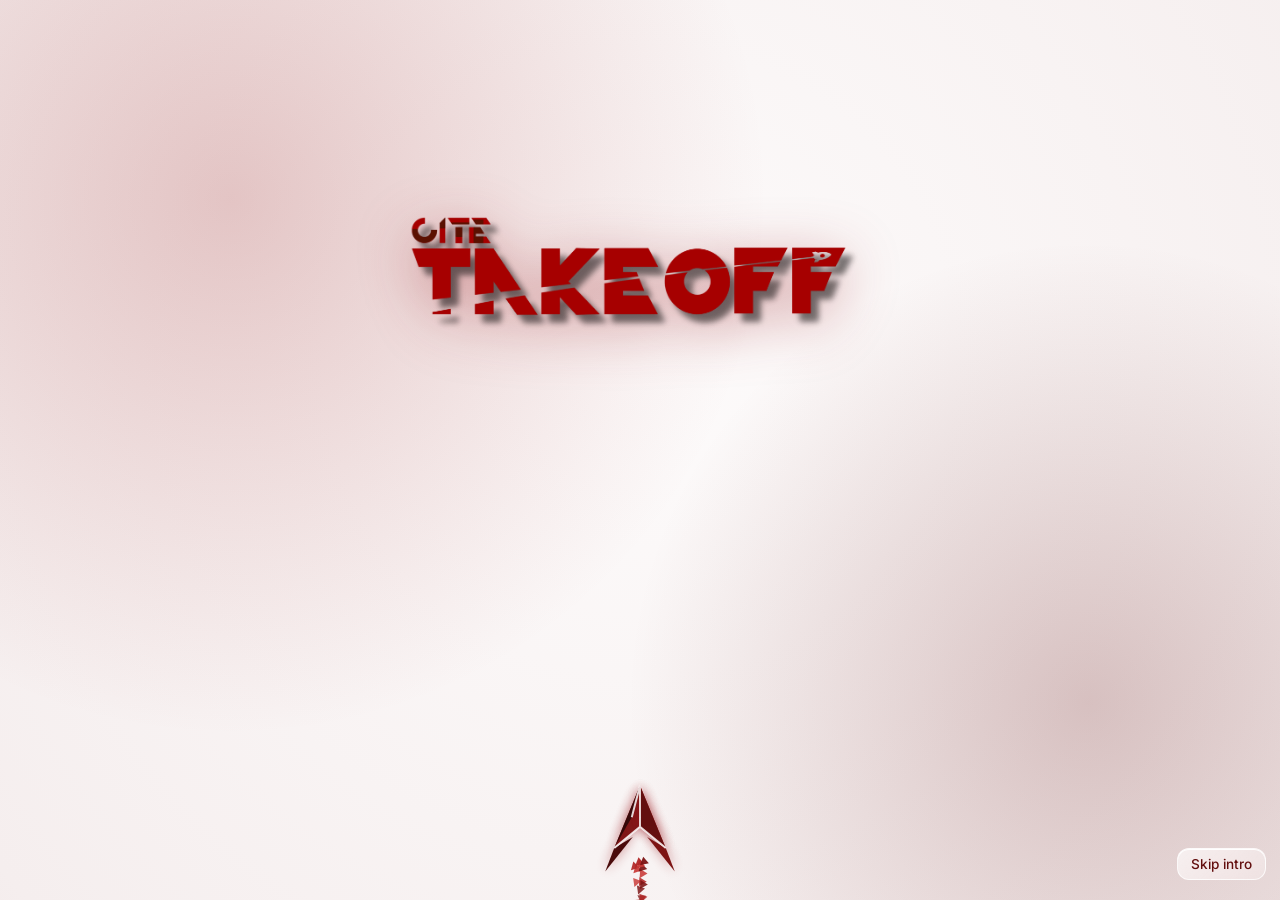
==== index.html @ 41470ce3 "Initial commit" ====
<!doctype html><html lang="en"><head><meta charset="utf-8"><meta name="viewport" content="width=device-width,initial-scale=1,viewport-fit=cover"><title>CITE TAKEOFF</title><script>document.documentElement.dataset.theme=localStorage.getItem("theme")||(matchMedia("(prefers-color-scheme:dark)").matches?"dark":"light")</script>
<link rel="preconnect" href="https://fonts.googleapis.com"><link rel="preconnect" href="https://fonts.gstatic.com" crossorigin><link rel="stylesheet" href="https://fonts.googleapis.com/css2?family=Inter:wght@400;500;600&family=Space+Grotesk:wght@500;600;700&family=Space+Mono:wght@400;700&display=swap"><link rel="stylesheet" href="style.css"></head><body><div class="scene" aria-hidden="true"><i class="orb o1"></i><i class="orb o2"></i><i class="orb o3"></i><i class="grid"></i></div>
<section id="intro" class="screen on"><canvas id="ic"></canvas><img class="logo big" src="assets/logo.png" alt="CITE TAKEOFF"><button id="skip" class="ghost" style="position:absolute;right:14px;bottom:20px">Skip intro</button></section>
<section id="home" class="screen"><canvas id="hr" class="amb" aria-hidden="true"></canvas><div class="top"><div class="coins"><i class="coin"></i><b id="hc">0</b></div><div class="tools"><button id="mute" class="ico"></button><button id="theme" class="ico"></button></div><button id="av" class="avatar" aria-label="Profile"></button></div>
<main class="center"><img class="logo" src="assets/logo.png" alt="CITE TAKEOFF"><p class="sub">Tap. Ascend. Survive.</p><p class="chip" id="hs"></p>
<button id="bStart" class="btn b1">Start Game</button><button id="bShop" class="btn b2">Customize</button><button id="bBoard" class="btn b3">Leaderboards</button><button id="bMulti" class="ghost multi">Multiplayer lobby</button></main></section>
<section id="game" class="screen"><div class="stage"><canvas id="gc"></canvas>
<div class="hud"><button id="pause" class="pbtn" aria-label="Pause">II</button><div class="coins sm"><i class="coin"></i><b id="gcn">0</b></div><button id="fs" class="pbtn fs" aria-label="Toggle full screen"></button></div><div id="sc" class="score">0</div><div id="cd" class="cd"></div><div id="ov" class="ov"></div></div></section>
<section id="shop" class="screen panel"><div class="bar"><button class="ghost back">Back</button><h2>Customize</h2><div class="coins"><i class="coin"></i><b id="sc2">0</b></div></div>
<div class="tabs" role="tablist"><button class="tab" data-t="maps" role="tab">Maps</button><button class="tab" data-t="skins" role="tab">Skins</button></div><div id="grid" class="grid"></div></section>
<section id="board" class="screen panel"><div class="bar"><button class="ghost back">Back</button><h2>Leaderboards</h2></div>
<div class="tabs" role="tablist"><button class="tab" data-t="global" role="tab">Global</button><button class="tab" data-t="weekly" role="tab">Weekly</button><button class="tab" data-t="lobby" role="tab">Lobby</button></div><ol id="rows" class="rows"></ol></section>
<section id="lobbyMenu" class="screen panel"><div class="bar"><button class="ghost back">Back</button><h2>Multiplayer</h2></div>
<div class="grid"><form class="card lf" id="lcForm"><h3>Create a lobby</h3><p>Pick a name and share it. You become the Game Master.</p><label>Lobby name<input id="lcName" maxlength="16" autocomplete="off" placeholder="e.g. TAKEOFF" required></label><button class="btn b1" type="submit">Create lobby</button></form>
<form class="card lf" id="ljForm"><h3>Join a lobby</h3><p>Enter the name your Game Master shared.</p><label>Lobby name<input id="ljName" maxlength="16" autocomplete="off" placeholder="e.g. TAKEOFF" required></label><button class="btn b2" type="submit">Join lobby</button></form></div><p class="err" id="le" role="alert" style="margin-top:12px"></p></section>
<section id="lobby" class="screen panel"><div class="bar"><button class="ghost" id="lLeave">Leave</button><h2 id="lTitle"></h2></div>
<p class="sub" id="lGm" style="text-align:center;margin-bottom:12px"></p><ul id="lPlayers" class="rows"></ul><p id="lStatus" class="empty"></p>
<div class="lobby-actions"><button id="lStart" class="btn b1" hidden>Start Game</button><button id="lBoard" class="btn b3">Lobby leaderboard</button></div></section>
<section id="profile" class="screen panel"><div class="bar"><button class="ghost back">Back</button><h2>Profile</h2></div><div id="pf" class="pf"></div></section>
<div id="auth" class="modal"><form class="mbox" id="af"><h2>Sign in to save progress</h2><label>Username<input id="au" autocomplete="username" maxlength="14" required></label><label>Password<input id="ap" type="password" autocomplete="current-password" required></label><p class="err" id="ae" role="alert"></p>
<button class="btn b1" data-k="login" type="submit">Log in</button><button class="btn b2" data-k="register" type="submit">Create account</button><button class="ghost" id="guest" type="button">Play as guest (progress is not saved)</button></form></div>
<div id="toast" role="status"></div><script src="config.js"></script><script src="game.js"></script><script src="app.js"></script><script src="lobby.js"></script></body></html>
---- style.css ----
:root{--white:#fdfbfb;--tint:#f5eeee;--m950:#200404;--m900:#340707;--m800:#4a0a0a;--m700:#630f0f;--m600:#7d1414;--m500:#971b1b;--m400:#b12626;--m300:#c93a37;--gold:#d29f22;--gold-soft:#e8c163;
--glass:linear-gradient(135deg,rgba(255,255,255,.68),rgba(255,255,255,.3));--glass-border:rgba(255,255,255,.75);--glass-hi:rgba(255,255,255,.95);--glass-sh:rgba(99,15,15,.3);
--common:#7a8499;--rare:#2f6fd6;--epic:#9b3fd1;--legendary:#d98200;--ease:cubic-bezier(.16,1,.3,1);
--f-d:'Space Grotesk','Segoe UI',system-ui,sans-serif;--f-b:'Inter','Segoe UI',system-ui,sans-serif;--f-m:'Space Mono',ui-monospace,Consolas,monospace}
*{box-sizing:border-box}html,body{margin:0;height:100%;overflow:hidden;background:var(--tint);color:var(--m950);font-family:var(--f-b);-webkit-font-smoothing:antialiased;-webkit-user-select:none;user-select:none;-webkit-tap-highlight-color:transparent;touch-action:manipulation;overscroll-behavior:none}
button{font:inherit;color:inherit;cursor:pointer}button:focus-visible,input:focus-visible,canvas:focus-visible{outline:3px solid var(--m400);outline-offset:3px}
/* scene */
.scene{position:fixed;inset:0;z-index:0;overflow:hidden;pointer-events:none;background:linear-gradient(180deg,#fcf8f8,#f1e4e4)}
.orb{position:absolute;border-radius:50%;filter:blur(70px);animation:float 20s ease-in-out infinite alternate}
.o1{width:56vmax;height:56vmax;left:-16vmax;top:-20vmax;background:radial-gradient(circle,rgba(151,27,27,.5),transparent 65%)}
.o2{width:46vmax;height:46vmax;right:-14vmax;bottom:-18vmax;background:radial-gradient(circle,rgba(99,15,15,.48),transparent 65%);animation-delay:-7s}
.o3{width:30vmax;height:30vmax;right:6vmax;top:4vmax;background:radial-gradient(circle,rgba(232,193,99,.6),transparent 65%);animation-delay:-12s}
.grid{position:absolute;left:-30%;right:-30%;top:46%;bottom:-40%;background-image:linear-gradient(rgba(93,0,24,.09) 1px,transparent 1px),linear-gradient(90deg,rgba(93,0,24,.09) 1px,transparent 1px);background-size:56px 56px;transform:perspective(520px) rotateX(64deg);transform-origin:center top;-webkit-mask-image:linear-gradient(transparent,#000 35%);mask-image:linear-gradient(transparent,#000 35%)}
@keyframes float{to{transform:translate(4vmax,3vmax) scale(1.08)}}
.screen{position:fixed;inset:0;z-index:1;display:none;padding:env(safe-area-inset-top) 0 env(safe-area-inset-bottom)}.screen.on{display:block;animation:in .45s var(--ease)}
@keyframes in{from{opacity:0;transform:translateY(14px)}}
#intro{background:var(--tint)}
/* glass primitives */
.btn,.card,.row,.coins,.tab,.pbtn,.chip,.ghost,.avatar,.mbox,.ovbox,.stats div,.bar,input{background:var(--glass);border:1px solid var(--glass-border);-webkit-backdrop-filter:blur(18px) saturate(160%);backdrop-filter:blur(18px) saturate(160%);box-shadow:inset 0 1px 0 var(--glass-hi),0 14px 34px -16px var(--glass-sh)}
@supports not (backdrop-filter:blur(1px)){.btn,.card,.row,.coins,.tab,.pbtn,.chip,.ghost,.avatar,.mbox,.ovbox,.bar{background:rgba(255,250,250,.92)}}
.btn,.card,.row,.tab,.coins,.pbtn{position:relative;overflow:hidden}
.btn::after,.card::after,.row::after,.tab::after,.coins::after,.pbtn::after{content:'';position:absolute;inset:0;border-radius:inherit;background:radial-gradient(circle at var(--gx,50%) var(--gy,0%),rgba(255,255,255,.7),transparent 55%);opacity:0;transition:opacity .3s var(--ease);pointer-events:none}
.btn:hover::after,.card:hover::after,.row:hover::after,.tab:hover::after,.pbtn:hover::after{opacity:.55}
/* top bar */
.top{position:absolute;inset:14px 16px auto;display:flex;align-items:center;gap:10px;z-index:3}.tools{margin-left:auto;display:flex;gap:8px}.ico{width:40px;height:40px;border-radius:50%;display:grid;place-items:center;padding:0;color:var(--m700);background:var(--glass);border:1px solid var(--glass-border);-webkit-backdrop-filter:blur(18px) saturate(160%);backdrop-filter:blur(18px) saturate(160%);box-shadow:inset 0 1px 0 var(--glass-hi),0 14px 34px -16px var(--glass-sh)}.ico svg,.pbtn svg{width:20px;height:20px}.ico:active{transform:scale(.94)}
.coins{display:flex;align-items:center;gap:9px;border-radius:99px;padding:6px 15px 6px 8px;color:var(--m800)}.coins b{font-family:var(--f-m);font-weight:700;font-size:1rem;letter-spacing:-.02em}
.coin{width:22px;height:22px;border-radius:50%;flex:none;position:relative;background:radial-gradient(circle at 32% 28%,#fff6c9 0,#ffd54a 38%,#d29f22 72%,#a8741a);box-shadow:inset 0 0 0 1.5px rgba(138,90,0,.6),inset 0 -2px 3px rgba(138,90,0,.35),0 0 10px rgba(255,201,60,.5)}
.coin::after{content:'';position:absolute;inset:5px;border-radius:50%;border:1px solid rgba(255,255,255,.65)}
.avatar,.av{width:46px;height:46px;border-radius:50%;color:var(--m700);display:grid;place-items:center;overflow:hidden;position:relative;font-family:var(--f-d);font-weight:700;padding:0}
.avatar img,.av img{position:absolute;inset:0;width:100%;height:100%;object-fit:cover}.av{width:38px;height:38px;flex:none}
.ghost{border-radius:12px;padding:7px 13px;color:var(--m700);font-weight:500;font-size:.85rem}.sm{font-size:.85rem}
/* home */
.amb{position:absolute;inset:0;width:100%;height:100%;opacity:.2;pointer-events:none;-webkit-mask-image:radial-gradient(ellipse at 50% 55%,#000 30%,transparent 78%);mask-image:radial-gradient(ellipse at 50% 55%,#000 30%,transparent 78%)}
.center{position:relative;z-index:2;height:100%;display:flex;flex-direction:column;align-items:center;justify-content:center;gap:14px;padding:76px 20px 24px;max-width:420px;margin:auto}
.logo{width:min(84vw,400px);height:auto;filter:drop-shadow(0 10px 28px rgba(150,20,26,.4))}
.sub{margin:0;font-family:var(--f-m);font-size:.74rem;letter-spacing:.24em;text-transform:uppercase;color:var(--m600)}
.chip{margin:0 0 10px;border-radius:99px;padding:5px 14px;font-family:var(--f-m);font-size:.74rem;color:var(--m700)}.chip:empty{display:none}
.big{position:absolute;left:50%;top:24%;width:min(88vw,520px);margin-left:calc(min(88vw,520px)/-2);animation:reveal 2.2s .7s both var(--ease)}
@keyframes reveal{from{opacity:0;transform:scale(.88)}}#ic{position:absolute;inset:0;width:100%;height:100%}
/* buttons */
.btn{appearance:none;width:min(340px,88vw);min-height:58px;padding:15px 24px;border-radius:18px;font-family:var(--f-d);font-size:1.05rem;font-weight:600;letter-spacing:.02em;color:var(--m800);transition:transform .2s var(--ease),box-shadow .3s var(--ease)}
.btn:hover{transform:translateY(-2px)}.btn:active{transform:scale(.97)}.btn:disabled{opacity:.45;cursor:not-allowed;transform:none}
.btn.b1{background:linear-gradient(135deg,rgba(177,38,38,.88),rgba(74,10,10,.92));border-color:rgba(255,255,255,.3);color:var(--white);box-shadow:inset 0 1px 0 rgba(255,255,255,.4),0 16px 36px -12px rgba(151,27,27,.7)}
.btn.b2{color:var(--m700)}
.btn.b3{background:linear-gradient(135deg,rgba(255,221,120,.6),rgba(255,255,255,.34));border-color:rgba(210,159,34,.5);color:var(--m900);box-shadow:inset 0 1px 0 rgba(255,255,255,.9),0 14px 34px -16px rgba(168,116,26,.6)}
/* game */
#game{display:none;place-items:center}#game.on{display:grid}
/* full-screen stage */.stage{position:fixed;inset:0;overflow:hidden}.stage canvas{display:block;touch-action:none}
/* in-game HUD stays dark glass so it reads on every map */.hud{position:absolute;left:calc(.7em + env(safe-area-inset-left));right:calc(.7em + env(safe-area-inset-right));top:calc(.7em + env(safe-area-inset-top));display:flex;align-items:center;gap:.6em;pointer-events:none}.hud .fs{margin-left:auto}.hud .coins,.hud .pbtn{background:rgba(24,12,15,.5);border-color:rgba(255,255,255,.22);color:#f6f0e4;box-shadow:inset 0 1px 0 rgba(255,255,255,.18),0 10px 26px -12px rgba(0,0,0,.6)}.hud .coins b{color:#f6f0e4}.hud>*{pointer-events:auto}
.pbtn{width:2.7em;height:2.7em;border-radius:50%;font-weight:700;color:var(--m800);display:grid;place-items:center;padding:0}
.coins.sm{font-size:.9em;padding:.25em .8em .25em .35em}.coins.sm .coin{width:1.3em;height:1.3em}
.score{position:absolute;left:0;right:0;top:calc(.05em + env(safe-area-inset-top));text-align:center;font-family:var(--f-d);font-size:2.6em;font-weight:700;pointer-events:none}
.cd{position:absolute;inset:0;display:grid;place-items:center;font-family:var(--f-d);font-size:6.5em;font-weight:700;pointer-events:none}.cd.pop{animation:pop .9s var(--ease) both}
@keyframes pop{0%{transform:scale(.6);opacity:0}25%{transform:scale(1.12);opacity:1}100%{transform:scale(1);opacity:0}}
.ov{position:absolute;inset:0;display:none;align-items:center;justify-content:center;background:rgba(245,238,238,.35);-webkit-backdrop-filter:blur(6px);backdrop-filter:blur(6px);padding:1em}.ov.on{display:flex;animation:in .3s var(--ease)}
.ovbox{width:100%;max-width:22em;border-radius:26px;padding:1.4em 1em;display:flex;flex-direction:column;align-items:center;gap:.6em;text-align:center}
.ov h2{margin:0;font-family:var(--f-d);font-size:1.7em;font-weight:700;color:var(--m900)}.ov .btn{width:100%;font-size:.8em;min-height:0;padding:.85em;border-radius:1.2em}.ov p{margin:.1em;color:var(--m600);font-size:.85em}.ov b{color:var(--m900);font-family:var(--f-m)}
/* panels */
.panel{overflow:auto;padding:84px 16px 24px}.panel.on{display:block}.panel>*{max-width:900px;margin-left:auto;margin-right:auto}
.bar{position:fixed;top:0;left:0;right:0;z-index:4;display:flex;align-items:center;gap:10px;padding:12px 16px;border-radius:0;border-width:0 0 1px}.bar h2{margin:0;flex:1;font-family:var(--f-d);font-size:1.25rem;font-weight:700;color:var(--m900)}
.tabs{display:flex;gap:6px;margin-bottom:16px;padding:5px;border-radius:18px;background:rgba(255,255,255,.35);border:1px solid var(--glass-border)}.tab{flex:1;padding:10px;border-radius:13px;background:none;border-color:transparent;box-shadow:none;color:var(--m700);font-family:var(--f-d);font-weight:600}
.tab[aria-selected=true]{background:linear-gradient(135deg,rgba(177,38,38,.9),rgba(74,10,10,.92));color:var(--white);box-shadow:0 8px 20px -8px rgba(151,27,27,.7)}
.grid2,#grid{display:grid;grid-template-columns:repeat(auto-fill,minmax(220px,1fr));gap:16px}
.card{border-radius:22px;padding:10px;display:flex;flex-direction:column;gap:7px;transition:transform .3s var(--ease)}.card:hover{transform:translateY(-3px)}
.card::before{content:'';position:absolute;left:14px;right:14px;top:0;height:3px;border-radius:0 0 4px 4px;background:var(--rc,var(--m500));opacity:.9}
.card canvas{width:100%;height:140px;border-radius:14px;background:rgba(245,238,238,.7);box-shadow:inset 0 0 0 1px rgba(255,255,255,.8)}.card h3{margin:2px 4px 0;font-family:var(--f-d);color:var(--m900)}.card p{margin:0 4px;color:var(--m600);font-size:.86rem;flex:1}
.rar{margin:0 4px;font-family:var(--f-m);font-size:.72rem;color:var(--rc);font-weight:700;letter-spacing:.12em;text-transform:uppercase}.card .btn{width:100%;min-height:0;padding:11px;font-size:.92rem;border-radius:14px}
.rows{list-style:none;margin:0 auto;padding:0;display:flex;flex-direction:column;gap:9px}
.row{display:flex;align-items:center;gap:12px;padding:10px 14px;border-radius:16px;cursor:pointer;transition:transform .25s var(--ease)}.row:hover{transform:translateX(3px)}.row b:first-child{width:2.6em;font-family:var(--f-m);color:var(--m500)}.row .nm{flex:1;font-weight:600}.row .sc{font-family:var(--f-m);font-weight:700;color:var(--m800)}.row small{color:var(--m600)}
.r1{border-color:rgba(210,159,34,.8);box-shadow:inset 0 1px 0 var(--glass-hi),0 0 26px rgba(232,193,99,.65)}.r2{border-color:#b9c0d0}.r3{border-color:#d49a5c}
.sk{height:54px;border-radius:16px;background:linear-gradient(90deg,rgba(255,255,255,.3),rgba(255,255,255,.7),rgba(255,255,255,.3));background-size:200% 100%;animation:sh 1.2s infinite}@keyframes sh{to{background-position:-200% 0}}
.empty{color:var(--m600);text-align:center;padding:30px}.pf{display:flex;flex-direction:column;gap:14px;max-width:460px!important}.pf .avatar{width:96px;height:96px;font-size:2rem;align-self:center}
.stats{display:grid;grid-template-columns:1fr 1fr;gap:10px}.stats div{border-radius:16px;padding:10px 14px;font-family:var(--f-m);font-weight:700;color:var(--m800)}.stats span{display:block;color:var(--m600);font-family:var(--f-b);font-size:.74rem;font-weight:500;margin-bottom:2px}
label{display:block;font-size:.82rem;color:var(--m600);font-weight:500}input{width:100%;padding:12px 14px;border-radius:14px;color:var(--m950);font:inherit;margin-top:5px;-webkit-user-select:text;user-select:text}
.modal{position:fixed;inset:0;display:none;place-items:center;background:rgba(52,7,7,.45);-webkit-backdrop-filter:blur(8px);backdrop-filter:blur(8px);z-index:9;padding:16px}.modal.on{display:grid}
.mbox{border-radius:26px;padding:24px;width:min(400px,100%);display:flex;flex-direction:column;gap:12px;align-items:center;background:linear-gradient(135deg,rgba(255,255,255,.85),rgba(255,255,255,.6))}.mbox h2{margin:0 0 4px;font-family:var(--f-d);color:var(--m900)}.mbox label{width:100%}.mbox .btn{width:100%}.err{color:var(--m400);min-height:1.2em;margin:0;font-weight:500;align-self:flex-start;font-size:.88rem}
#toast{position:fixed;left:50%;bottom:26px;transform:translateX(-50%);background:rgba(52,7,7,.88);-webkit-backdrop-filter:blur(12px);backdrop-filter:blur(12px);color:var(--white);border:1px solid rgba(255,255,255,.2);border-radius:99px;padding:10px 20px;z-index:10;display:none;font-weight:500}#toast.on{display:block;animation:in .3s var(--ease)}#toast.bad{background:rgba(177,38,38,.92)}
@media (prefers-reduced-motion:reduce){*{animation:none!important;transition:none!important}}

.stage.lt .score,.stage.lt .cd{color:#340707;text-shadow:0 2px 18px rgba(255,255,255,.9)}.stage.dk .score,.stage.dk .cd{color:#f6f0e4;text-shadow:0 2px 18px rgba(0,0,0,.75)}
/* ---------- dark theme ---------- */
[data-theme=dark]{color-scheme:dark;--tint:#120b0d;--m950:#f6f0e4;--m900:#f6f0e4;--m800:#efe5d4;--m700:#e8c163;--m600:rgba(246,240,228,.68);--m500:#e8c163;--m400:#ff7a8a;
--glass:linear-gradient(135deg,rgba(255,255,255,.11),rgba(255,255,255,.035));--glass-border:rgba(232,193,99,.2);--glass-hi:rgba(255,255,255,.15);--glass-sh:rgba(0,0,0,.65)}
[data-theme=dark] .scene{background:linear-gradient(180deg,#1b1215,#0d0809)}
[data-theme=dark] .o1{background:radial-gradient(circle,rgba(151,27,27,.55),transparent 65%)}[data-theme=dark] .o2{background:radial-gradient(circle,rgba(99,15,15,.6),transparent 65%)}[data-theme=dark] .o3{background:radial-gradient(circle,rgba(210,159,34,.3),transparent 65%)}
[data-theme=dark] .grid{background-image:linear-gradient(rgba(232,193,99,.09) 1px,transparent 1px),linear-gradient(90deg,rgba(232,193,99,.09) 1px,transparent 1px)}
[data-theme=dark] .logo{filter:brightness(1.7) saturate(1.15) drop-shadow(0 8px 30px rgba(255,90,90,.4))}
[data-theme=dark] .amb{opacity:.28}
[data-theme=dark] .btn.b3{background:linear-gradient(135deg,rgba(210,159,34,.4),rgba(255,255,255,.05));border-color:rgba(232,193,99,.5);box-shadow:inset 0 1px 0 rgba(255,255,255,.2),0 14px 34px -16px rgba(210,159,34,.6)}
[data-theme=dark] .btn.b1{box-shadow:inset 0 1px 0 rgba(255,255,255,.35),0 16px 40px -12px rgba(177,38,38,.85)}
[data-theme=dark] .tabs{background:rgba(255,255,255,.05)}[data-theme=dark] .card canvas{background:rgba(0,0,0,.35)}
[data-theme=dark] .sk{background:linear-gradient(90deg,rgba(255,255,255,.04),rgba(255,255,255,.1),rgba(255,255,255,.04));background-size:200% 100%}
[data-theme=dark] .ov{background:rgba(10,6,8,.5)}[data-theme=dark] .mbox{background:linear-gradient(135deg,rgba(40,26,30,.92),rgba(24,15,18,.9))}
[data-theme=dark] .r2{border-color:#b9c0d0}[data-theme=dark] input{background:rgba(255,255,255,.06)}
[data-theme=dark] .rar{filter:brightness(1.3)}
/* multiplayer + links */
a.btn{display:grid;place-items:center;text-decoration:none}.multi{margin-top:2px}.lf p{margin:0 4px 6px}.lf label{margin:0 4px}.lf .btn{margin-top:6px;width:100%;min-height:0;padding:12px}
.lobby-actions{display:flex;flex-direction:column;align-items:center;gap:12px;margin-top:14px}.row small{font-family:var(--f-m);font-size:.72rem}
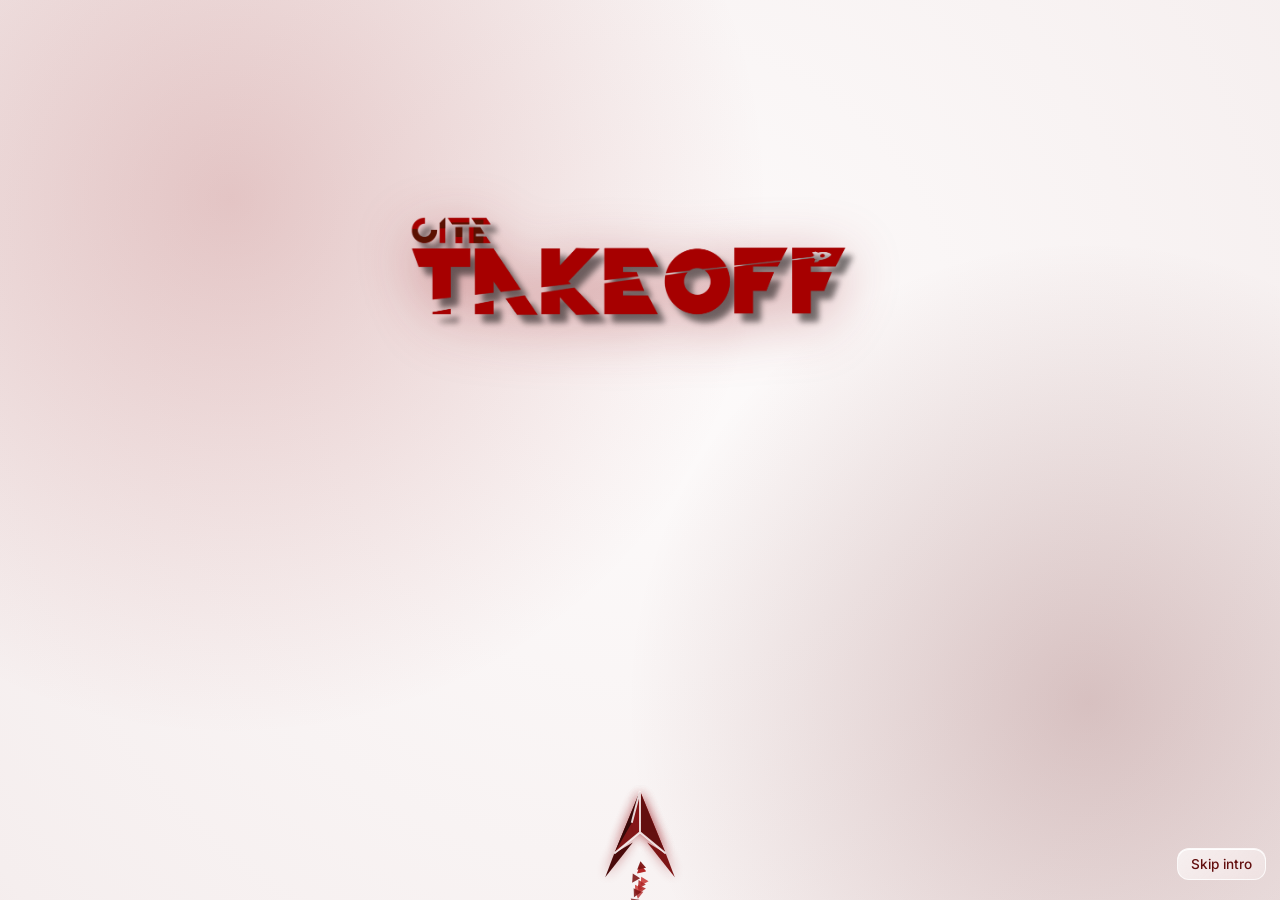
==== commit 107e19f8: "web fix tabs 1" ====
--- a/index.html
+++ b/index.html
@@ -1,5 +1,5 @@
 <!doctype html><html lang="en"><head><meta charset="utf-8"><meta name="viewport" content="width=device-width,initial-scale=1,viewport-fit=cover"><title>CITE TAKEOFF</title><script>document.documentElement.dataset.theme=localStorage.getItem("theme")||(matchMedia("(prefers-color-scheme:dark)").matches?"dark":"light")</script>
-<link rel="preconnect" href="https://fonts.googleapis.com"><link rel="preconnect" href="https://fonts.gstatic.com" crossorigin><link rel="stylesheet" href="https://fonts.googleapis.com/css2?family=Inter:wght@400;500;600&family=Space+Grotesk:wght@500;600;700&family=Space+Mono:wght@400;700&display=swap"><link rel="stylesheet" href="style.css"></head><body><div class="scene" aria-hidden="true"><i class="orb o1"></i><i class="orb o2"></i><i class="orb o3"></i><i class="grid"></i></div>
+<link rel="preconnect" href="https://fonts.googleapis.com"><link rel="preconnect" href="https://fonts.gstatic.com" crossorigin><link rel="stylesheet" href="https://fonts.googleapis.com/css2?family=Inter:wght@400;500;600&family=Space+Grotesk:wght@500;600;700&family=Space+Mono:wght@400;700&display=swap"><link rel="stylesheet" href="style.css"></head><body><div class="scene" aria-hidden="true"><i class="orb o1"></i><i class="orb o2"></i><i class="orb o3"></i><i class="floor"></i></div>
 <section id="intro" class="screen on"><canvas id="ic"></canvas><img class="logo big" src="assets/logo.png" alt="CITE TAKEOFF"><button id="skip" class="ghost" style="position:absolute;right:14px;bottom:20px">Skip intro</button></section>
 <section id="home" class="screen"><canvas id="hr" class="amb" aria-hidden="true"></canvas><div class="top"><div class="coins"><i class="coin"></i><b id="hc">0</b></div><div class="tools"><button id="mute" class="ico"></button><button id="theme" class="ico"></button></div><button id="av" class="avatar" aria-label="Profile"></button></div>
 <main class="center"><img class="logo" src="assets/logo.png" alt="CITE TAKEOFF"><p class="sub">Tap. Ascend. Survive.</p><p class="chip" id="hs"></p>
@@ -7,11 +7,11 @@
 <section id="game" class="screen"><div class="stage"><canvas id="gc"></canvas>
 <div class="hud"><button id="pause" class="pbtn" aria-label="Pause">II</button><div class="coins sm"><i class="coin"></i><b id="gcn">0</b></div><button id="fs" class="pbtn fs" aria-label="Toggle full screen"></button></div><div id="sc" class="score">0</div><div id="cd" class="cd"></div><div id="ov" class="ov"></div></div></section>
 <section id="shop" class="screen panel"><div class="bar"><button class="ghost back">Back</button><h2>Customize</h2><div class="coins"><i class="coin"></i><b id="sc2">0</b></div></div>
-<div class="tabs" role="tablist"><button class="tab" data-t="maps" role="tab">Maps</button><button class="tab" data-t="skins" role="tab">Skins</button></div><div id="grid" class="grid"></div></section>
+<div class="tabs" role="tablist"><button class="tab" data-t="maps" role="tab">Maps</button><button class="tab" data-t="skins" role="tab">Skins</button></div><div id="grid"></div></section>
 <section id="board" class="screen panel"><div class="bar"><button class="ghost back">Back</button><h2>Leaderboards</h2></div>
 <div class="tabs" role="tablist"><button class="tab" data-t="global" role="tab">Global</button><button class="tab" data-t="weekly" role="tab">Weekly</button><button class="tab" data-t="lobby" role="tab">Lobby</button></div><ol id="rows" class="rows"></ol></section>
 <section id="lobbyMenu" class="screen panel"><div class="bar"><button class="ghost back">Back</button><h2>Multiplayer</h2></div>
-<div class="grid"><form class="card lf" id="lcForm"><h3>Create a lobby</h3><p>Pick a name and share it. You become the Game Master.</p><label>Lobby name<input id="lcName" maxlength="16" autocomplete="off" placeholder="e.g. TAKEOFF" required></label><button class="btn b1" type="submit">Create lobby</button></form>
+<div class="grid2"><form class="card lf" id="lcForm"><h3>Create a lobby</h3><p>Pick a name and share it. You become the Game Master.</p><label>Lobby name<input id="lcName" maxlength="16" autocomplete="off" placeholder="e.g. TAKEOFF" required></label><button class="btn b1" type="submit">Create lobby</button></form>
 <form class="card lf" id="ljForm"><h3>Join a lobby</h3><p>Enter the name your Game Master shared.</p><label>Lobby name<input id="ljName" maxlength="16" autocomplete="off" placeholder="e.g. TAKEOFF" required></label><button class="btn b2" type="submit">Join lobby</button></form></div><p class="err" id="le" role="alert" style="margin-top:12px"></p></section>
 <section id="lobby" class="screen panel"><div class="bar"><button class="ghost" id="lLeave">Leave</button><h2 id="lTitle"></h2></div>
 <p class="sub" id="lGm" style="text-align:center;margin-bottom:12px"></p><ul id="lPlayers" class="rows"></ul><p id="lStatus" class="empty"></p>
--- a/style.css
+++ b/style.css
@@ -10,7 +10,7 @@
 .o1{width:56vmax;height:56vmax;left:-16vmax;top:-20vmax;background:radial-gradient(circle,rgba(151,27,27,.5),transparent 65%)}
 .o2{width:46vmax;height:46vmax;right:-14vmax;bottom:-18vmax;background:radial-gradient(circle,rgba(99,15,15,.48),transparent 65%);animation-delay:-7s}
 .o3{width:30vmax;height:30vmax;right:6vmax;top:4vmax;background:radial-gradient(circle,rgba(232,193,99,.6),transparent 65%);animation-delay:-12s}
-.grid{position:absolute;left:-30%;right:-30%;top:46%;bottom:-40%;background-image:linear-gradient(rgba(93,0,24,.09) 1px,transparent 1px),linear-gradient(90deg,rgba(93,0,24,.09) 1px,transparent 1px);background-size:56px 56px;transform:perspective(520px) rotateX(64deg);transform-origin:center top;-webkit-mask-image:linear-gradient(transparent,#000 35%);mask-image:linear-gradient(transparent,#000 35%)}
+.floor{position:absolute;left:-30%;right:-30%;top:46%;bottom:-40%;background-image:linear-gradient(rgba(93,0,24,.09) 1px,transparent 1px),linear-gradient(90deg,rgba(93,0,24,.09) 1px,transparent 1px);background-size:56px 56px;transform:perspective(520px) rotateX(64deg);transform-origin:center top;-webkit-mask-image:linear-gradient(transparent,#000 35%);mask-image:linear-gradient(transparent,#000 35%)}
 @keyframes float{to{transform:translate(4vmax,3vmax) scale(1.08)}}
 .screen{position:fixed;inset:0;z-index:1;display:none;padding:env(safe-area-inset-top) 0 env(safe-area-inset-bottom)}.screen.on{display:block;animation:in .45s var(--ease)}
 @keyframes in{from{opacity:0;transform:translateY(14px)}}
@@ -83,7 +83,7 @@
 --glass:linear-gradient(135deg,rgba(255,255,255,.11),rgba(255,255,255,.035));--glass-border:rgba(232,193,99,.2);--glass-hi:rgba(255,255,255,.15);--glass-sh:rgba(0,0,0,.65)}
 [data-theme=dark] .scene{background:linear-gradient(180deg,#1b1215,#0d0809)}
 [data-theme=dark] .o1{background:radial-gradient(circle,rgba(151,27,27,.55),transparent 65%)}[data-theme=dark] .o2{background:radial-gradient(circle,rgba(99,15,15,.6),transparent 65%)}[data-theme=dark] .o3{background:radial-gradient(circle,rgba(210,159,34,.3),transparent 65%)}
-[data-theme=dark] .grid{background-image:linear-gradient(rgba(232,193,99,.09) 1px,transparent 1px),linear-gradient(90deg,rgba(232,193,99,.09) 1px,transparent 1px)}
+[data-theme=dark] .floor{background-image:linear-gradient(rgba(232,193,99,.09) 1px,transparent 1px),linear-gradient(90deg,rgba(232,193,99,.09) 1px,transparent 1px)}
 [data-theme=dark] .logo{filter:brightness(1.7) saturate(1.15) drop-shadow(0 8px 30px rgba(255,90,90,.4))}
 [data-theme=dark] .amb{opacity:.28}
 [data-theme=dark] .btn.b3{background:linear-gradient(135deg,rgba(210,159,34,.4),rgba(255,255,255,.05));border-color:rgba(232,193,99,.5);box-shadow:inset 0 1px 0 rgba(255,255,255,.2),0 14px 34px -16px rgba(210,159,34,.6)}
@@ -96,3 +96,4 @@
 /* multiplayer + links */
 a.btn{display:grid;place-items:center;text-decoration:none}.multi{margin-top:2px}.lf p{margin:0 4px 6px}.lf label{margin:0 4px}.lf .btn{margin-top:6px;width:100%;min-height:0;padding:12px}
 .lobby-actions{display:flex;flex-direction:column;align-items:center;gap:12px;margin-top:14px}.row small{font-family:var(--f-m);font-size:.72rem}
+#lobbyMenu .grid2{grid-template-columns:repeat(auto-fit,minmax(min(260px,100%),1fr))}
